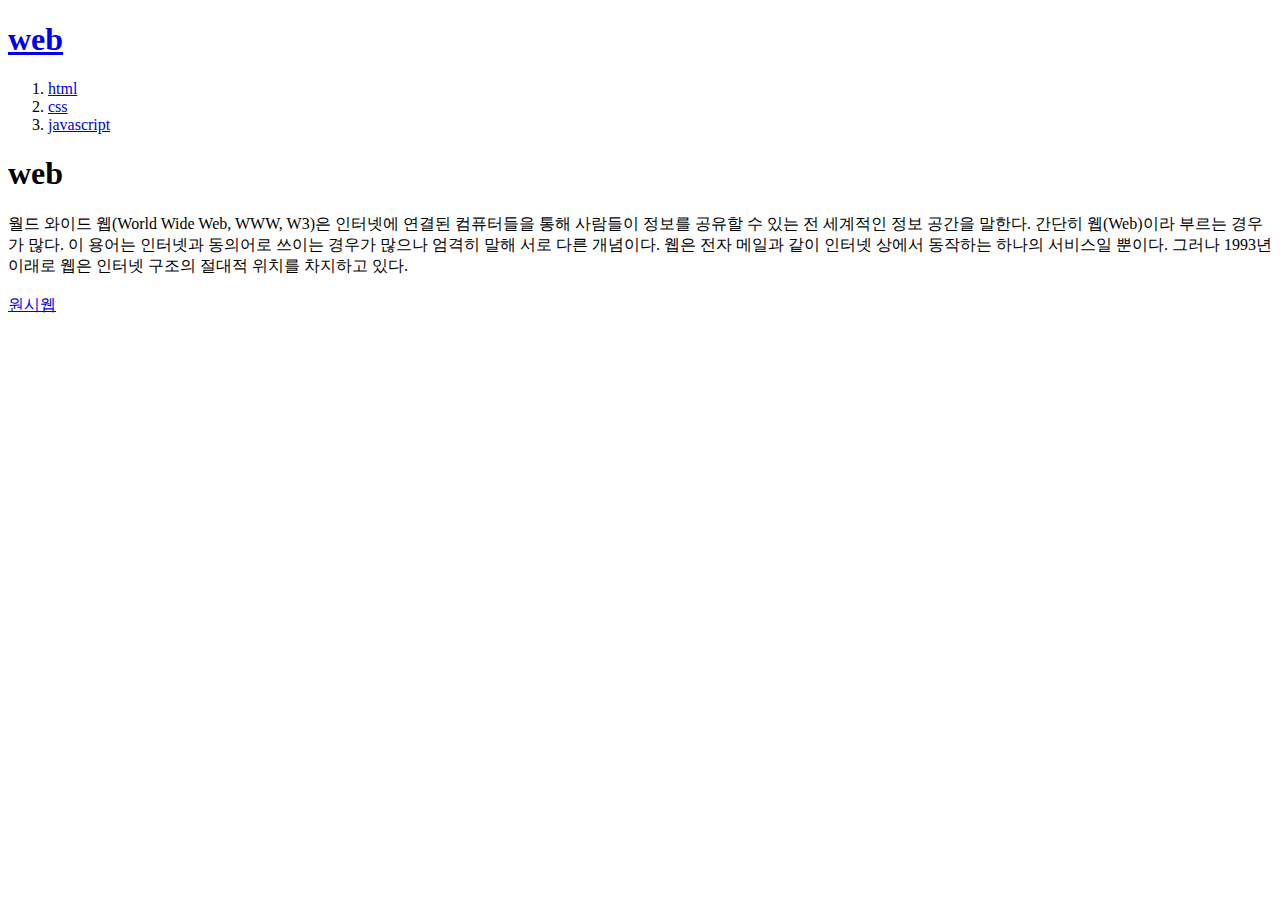
==== index.html @ 4986d135 "eotjd first web" ====
<!doctype html>
<html>

  <head>

    <title>web1</title>
    <meta charset="utf-8">

  </head>

  <body>

    <h1><a href="index.html" title="index">web</a></h1>
    <ol>
      <li><a href="1.html" title="html">html</a></li>
      <li><a href="2.html" title="css">css</a></li>
      <li><a href="3.html" title="javascript">javascript</a></li>
    </ol>
    <h1>web</h1>
    <p>
      월드 와이드 웹(World Wide Web, WWW, W3)은 인터넷에 연결된 컴퓨터들을 통해 사람들이 정보를 공유할 수 있는 전 세계적인 정보 공간을 말한다. 간단히 웹(Web)이라 부르는 경우가 많다. 이 용어는 인터넷과 동의어로 쓰이는 경우가 많으나 엄격히 말해 서로 다른 개념이다. 웹은 전자 메일과 같이 인터넷 상에서 동작하는 하나의 서비스일 뿐이다. 그러나 1993년 이래로 웹은 인터넷 구조의 절대적 위치를 차지하고 있다.
      <br><br>
      <a href="http://info.cern.ch/" target="_blank" title="info.cern.ch">원시웹</a>
    </p>

  </body>

</html>
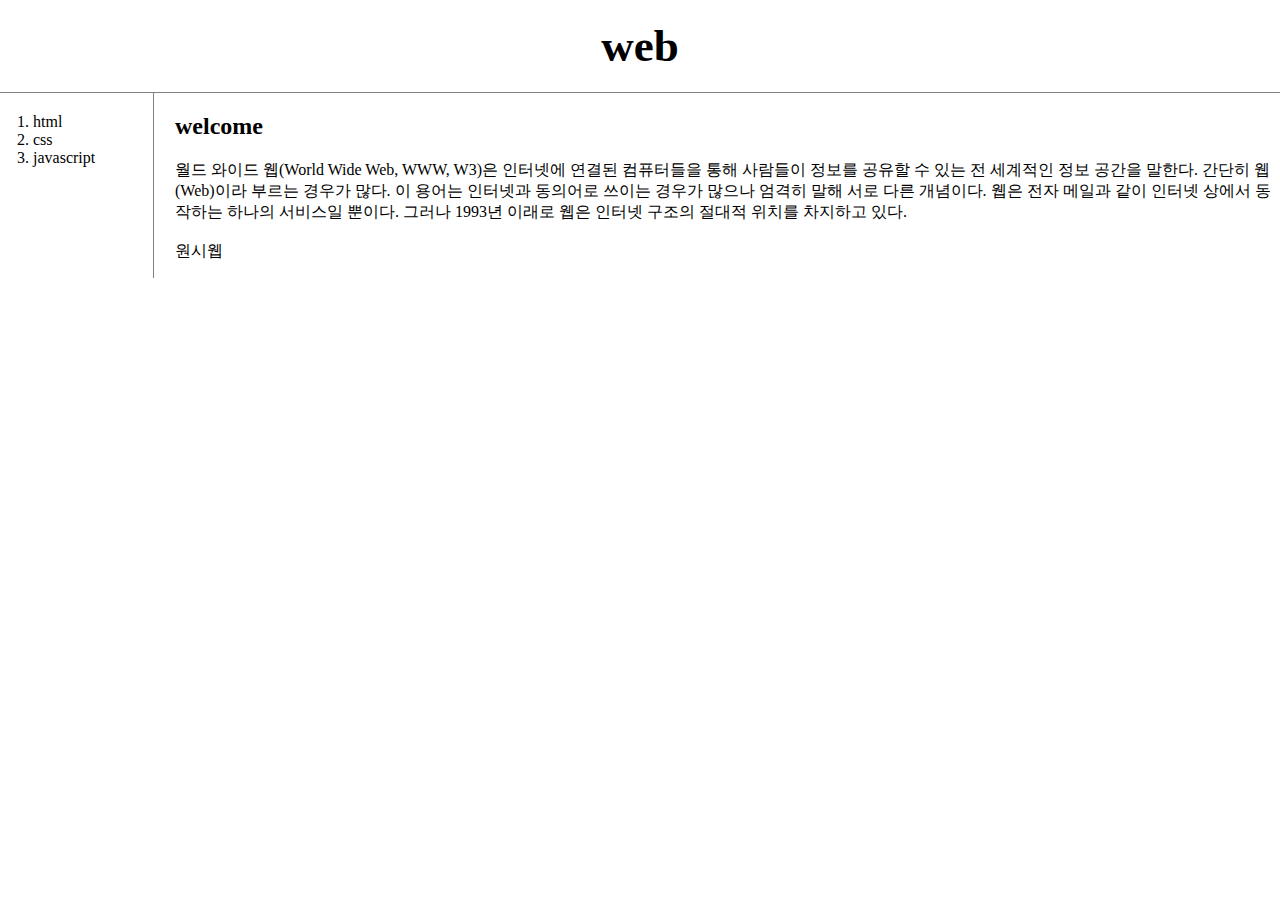
==== commit 53c8b880: "Add files via upload" ====
--- a/index.html
+++ b/index.html
@@ -5,24 +5,42 @@
 
     <title>web1</title>
     <meta charset="utf-8">
-
+    <link rel="stylesheet" href="style.css">
   </head>
 
   <body>
 
-    <h1><a href="index.html" title="index">web</a></h1>
-    <ol>
-      <li><a href="1.html" title="html">html</a></li>
-      <li><a href="2.html" title="css">css</a></li>
-      <li><a href="3.html" title="javascript">javascript</a></li>
-    </ol>
-    <h1>web</h1>
-    <p>
-      월드 와이드 웹(World Wide Web, WWW, W3)은 인터넷에 연결된 컴퓨터들을 통해 사람들이 정보를 공유할 수 있는 전 세계적인 정보 공간을 말한다. 간단히 웹(Web)이라 부르는 경우가 많다. 이 용어는 인터넷과 동의어로 쓰이는 경우가 많으나 엄격히 말해 서로 다른 개념이다. 웹은 전자 메일과 같이 인터넷 상에서 동작하는 하나의 서비스일 뿐이다. 그러나 1993년 이래로 웹은 인터넷 구조의 절대적 위치를 차지하고 있다.
-      <br><br>
-      <a href="http://info.cern.ch/" target="_blank" title="info.cern.ch">원시웹</a>
-    </p>
-
+    <h1>
+      <a href="index.html" title="index">web</a>
+    </h1>
+    <div id="grid">
+      <ol>
+        <li><a href="1.html" title="html">html</a></li>
+        <li><a href="2.html" title="css">css</a></li>
+        <li><a href="3.html" title="javascript">javascript</a></li>
+      </ol>
+      <div id="article">
+        <h2>welcome</h2>
+        <p>
+          월드 와이드 웹(World Wide Web, WWW, W3)은 인터넷에 연결된 컴퓨터들을 통해 사람들이 정보를 공유할 수 있는 전 세계적인 정보 공간을 말한다. 간단히 웹(Web)이라 부르는 경우가 많다. 이 용어는 인터넷과 동의어로 쓰이는 경우가 많으나 엄격히 말해 서로 다른 개념이다. 웹은 전자 메일과 같이 인터넷 상에서 동작하는 하나의 서비스일 뿐이다. 그러나 1993년 이래로 웹은 인터넷 구조의 절대적 위치를 차지하고 있다.
+          <br><br>
+          <a href="http://info.cern.ch/" target="_blank" title="info.cern.ch">원시웹</a>
+        </p>
+      </div>
+    </div>
+    <!--Start of Tawk.to Script-->
+    <script type="text/javascript">
+    var Tawk_API=Tawk_API||{}, Tawk_LoadStart=new Date();
+    (function(){
+    var s1=document.createElement("script"),s0=document.getElementsByTagName("script")[0];
+    s1.async=true;
+    s1.src='https://embed.tawk.to/5b82cf49f31d0f771d84273d/default';
+    s1.charset='UTF-8';
+    s1.setAttribute('crossorigin','*');
+    s0.parentNode.insertBefore(s1,s0);
+    })();
+    </script>
+    <!--End of Tawk.to Script-->
   </body>
 
 </html>
--- a/style.css
+++ b/style.css
@@ -0,0 +1,41 @@
+body {
+  margin: 0;
+}
+a {
+  color: black;
+  text-decoration: none;
+}
+h1 {
+  font-size:45px;
+  text-align: center;
+  border-bottom: 1px solid gray;
+  margin: 0;
+  padding: 20px;
+}
+ol {
+  border-right: 1px solid gray;
+  width: 100px;
+  margin: 0;
+  padding: 20px;
+}
+#grid{
+  display: grid;
+  grid-template-columns: 150px 1fr;
+}
+#grid ol{
+  padding-left: 33px;
+}
+#grid #article{
+  padding-left: 25px;
+}
+@media(max-width:800px){
+  #grid{
+    display:block;
+  }
+  ol {
+    border-right:none;
+  }
+  h1 {
+    border-bottom:none;
+  }
+}
